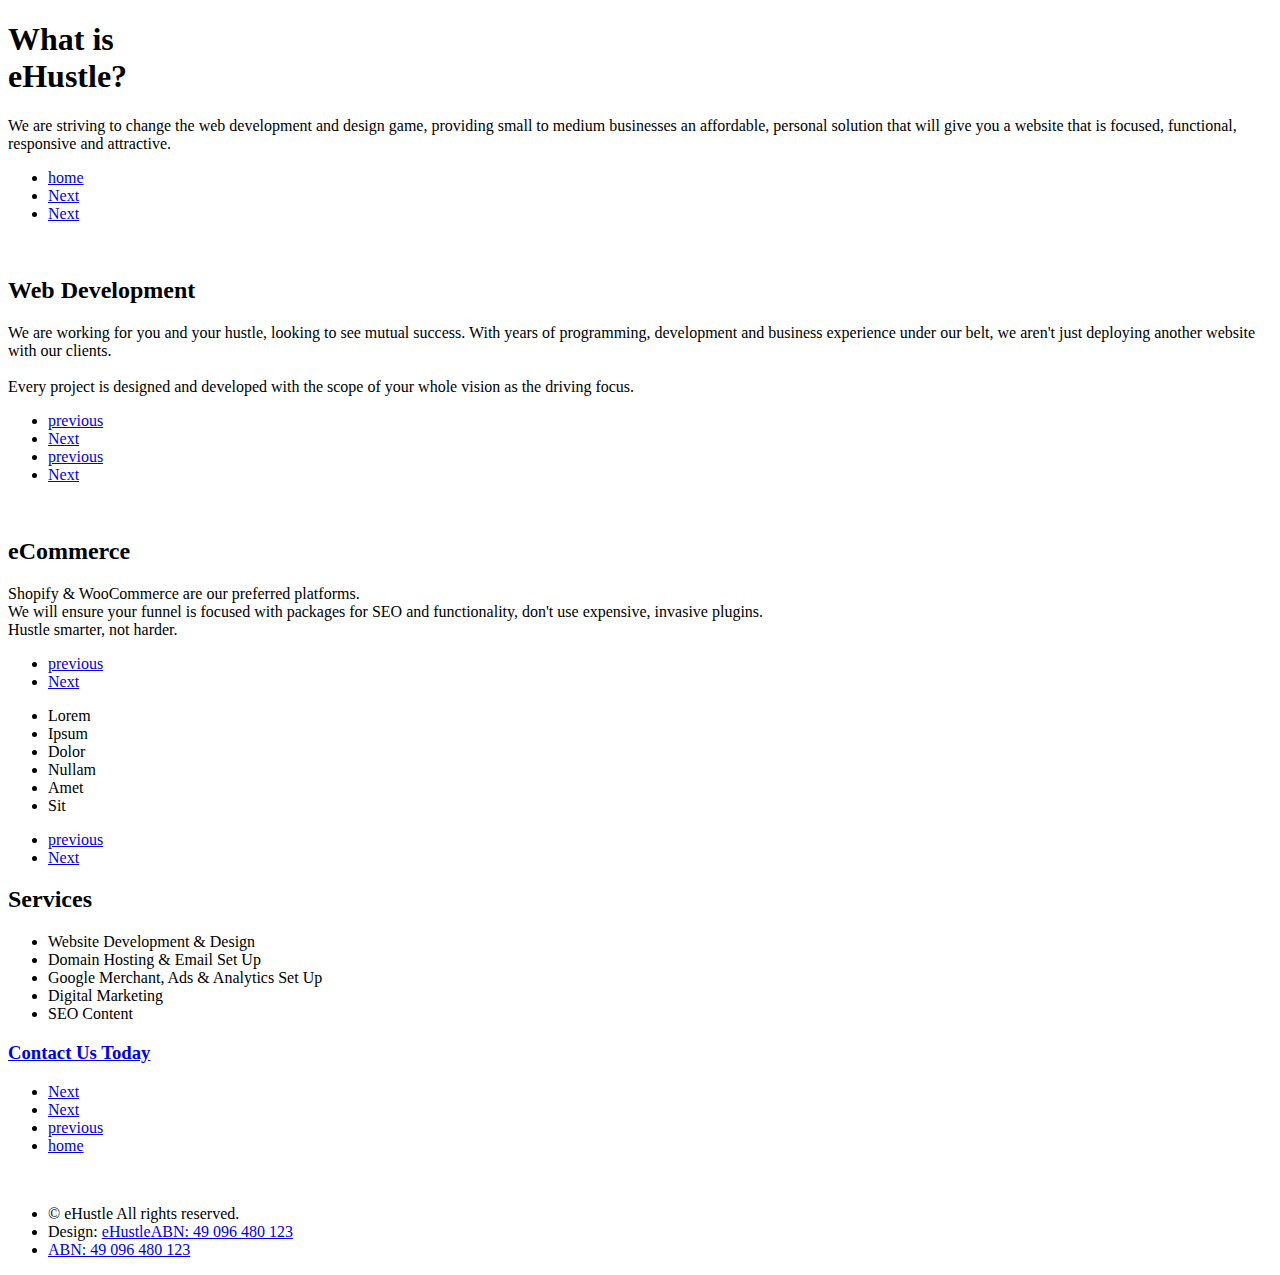
==== aboutus.html @ c2540ef1 "updatelinks" ====
<!DOCTYPE HTML>

<html>
	<head>
		<title>eHustle - About Us</title>
		<meta charset="utf-8" />
		<meta name="viewport" content="width=device-width, initial-scale=1, user-scalable=no" />
		<link rel="preload" href="assets/css/aboutuscss.css" />
		<noscript><link rel="stylesheet"  href="assets/css/noscript.css" /></noscript>
		
		
	</head>
	<body class="is-preload">

<div id="bg"></div>
		<!-- Page Wrapper -->
			<div id="page-wrapper">

				<!-- Wrapper -->
					<div id="wrapper">

						<!-- Panel (Banner) -->
							<section class="panel banner right" id="zero">
								<div class="content color0 span-3-75">
									<h1 class="major">What is<br />
									eHustle?</h1>
									<p class="ptxt">We are striving  to change the web development and design game, providing small to medium businesses
										an affordable, personal solution that will give you a website that is focused, functional, responsive and attractive.
								       	</p>
									<ul class="actions">
                                         <li><a href="index.html" class="button primary color1 circle icon solid fas fa-home">home</a></li>
										<li><a href="#first" class="button showonpc primary color1 circle icon solid fa-angle-right">Next</a></li>
										<li><a href="#first" class="button showonmob primary color1 circle icon solid fa-angle-down">Next</a></li>

									</ul>
								</div>
								<div class="image filtered span-1-75" data-position="25% 25%">
									<img class="showonpc" src="images/ehustle-logo.png" alt="" />
									<img class="showonmob" src="images/ehustle-logo-mob.png" alt="" />
								</div>
							</section>

						<!-- Panel (Spotlight) -->
							<section class="panel spotlight medium right" id="first">
								<div class="content span-7">
									<h2 class="major">Web Development</h2>
									<p class="ptxt">We are working for you and your hustle, looking to see mutual success.
									With years of programming, development and business experience under our belt, we aren't just
									deploying another website with our clients. <br>
									<br>Every project is designed and developed with the scope
									of your whole vision as the driving focus.  </p>                                        
                            <!-- Previous/Next -->
                             <ul class="actions">
                              	        <li><a href="#zero" class="button showonpc primary color1 circle icon solid fa-angle-left">previous</a></li>
										<li><a href="#second" class="button showonpc primary color1 circle icon solid fa-angle-right">Next</a></li>
										 <li><a href="#zero" class="button showonmob primary color1 circle icon solid fa-angle-up">previous</a></li>
										<li><a href="#second" class="button showonmob primary color1 circle icon solid fa-angle-down">Next</a></li>
									</ul>
									<!-- ################# -->
								</div>
								<div class="image filtered tinted" data-position="top left">
									<img src="images/webdev.jpg" alt="" />
								</div>
							</section>

						<!-- Panel -->
							<section class="panel color1" id="second">
								<div class="intro joined">
									<h2 class="major">eCommerce</h2>
									<p class="ptxt">Shopify & WooCommerce are our preferred platforms. <br>We will ensure your funnel is 
									focused with packages for SEO and functionality, don't use expensive, invasive plugins.<br>
								    Hustle smarter, not harder.</p>
									 <!-- Previous/Next -->
                             <ul class="actions">
                              	        <li><a href="#first" class="button showonpc primary color1 circle icon solid fa-angle-left">previous</a></li>
										<li><a href="#third" class="button showonpc primary color1 circle icon solid fa-angle-right">Next</a></li>
										
									</ul>
									<!-- ################# -->
								</div>
								<div class="inner">
									<ul class="grid-icons three connected">
										<li><span class="icon fa-gem"><span class="label">Lorem</span></span></li>
										<li><span class="icon solid fas fa-funnel-dollar"><span class="label">Ipsum</span></span></li>
										<li><span class="icon solid fa-cog"><span class="label">Dolor</span></span></li>
										<li><span class="icon solid fa-code"><span class="label">Nullam</span></span></li>
										<li><span class="icon solid fas fa-shopping-cart"><span class="label">Amet</span></span></li>
										<li><span class="icon solid fas fa-piggy-bank"><span class="label">Sit</span></span></li>
										
										
									</ul>

									<ul class="actions showonmob">
<li><a href="#first" class="button showonmob primary color1 circle icon solid fa-angle-up">previous</a></li>
										<li><a href="#third" class="button showonmob primary color1 circle icon solid fa-angle-down">Next</a></li>
									</ul>
								</div>
							</section>

						<!-- Panel -->
							<section class="panel" id="third">
								<div class="intro color2">
									<h2 class="major">Services</h2>
									<ul class="ptxt">
										<li>Website Development & Design </li>
										<li>Domain Hosting & Email Set Up</li>
										<li>Google Merchant, Ads & Analytics Set Up </li>
										<li>Digital Marketing</li>
										<li>SEO Content</li>
									</ul>
									<H3 class="contactus-about"><a href="contact.html"> Contact Us Today</a></H1>
									<!-- Previous/Next -->
                             <ul class="actions">
                              	       
										<li><a href="#second" class="button showonpc primary color1 circle icon solid fa-angle-left">Next</a></li>
										<li><a href="#second" class="button showonmob primary color1 circle icon solid fa-angle-up">Next</a></li>
										 <li><a href="#zero" class="button primary color1 circle icon solid fas fa-fast-backward">previous</a></li>
										<li><a href="index.html" class="button primary color1 circle icon solid fas fa-home">home</a></li>								

									</ul>

									<!-- ################# -->
								</div>
								<div class="gallery">
									<div class="group span-3">
										<a href="contact.html" class="image filtered span-3" data-position="bottom"><img src="images/googlelogo.png" alt="" /></a>
										<a href="images/ehustle-at-work.png" class="image filtered span-1-5" data-position="center"><img src="images/ehustle-at-work.png" alt="" /></a>
										<a href="images/ehustle-mobile.png" class="image filtered span-1-5" data-position="bottom"><img src="images/ehustle-mobile.png" alt="" /></a>

									</div>
								
								</div>
							</section>

						
					

						<!-- Copyright -->
							<ul class="copyright">
						<li>&copy; eHustle All rights reserved.</li><li>Design: <a href="www.ehustle.com.au">eHustle</a><a href="https://abr.business.gov.au/ABN/View?abn=49096480123" target="_blank">ABN: 49 096 480 123</a></li>
						<li><a href="https://abr.business.gov.au/ABN/View?abn=49096480123" target="_blank">ABN: 49 096 480 123</a></li>
					</ul>

			</div>

		<!-- Scripts -->
			<script src="assets/aboutjs/jquery.min.js"></script>
			<script src="assets/aboutjs/browser.min.js"></script>
			<script src="assets/aboutjs/breakpoints.min.js"></script>
			<script src="assets/aboutjs/main.js"></script>
			<script> $('<link>')
  .appendTo('head')
  .attr({
      type: 'text/css', 
      rel: 'stylesheet',
      href: 'assets/css/aboutuscss.css'
  }); 
</script>

	</body>
</html>
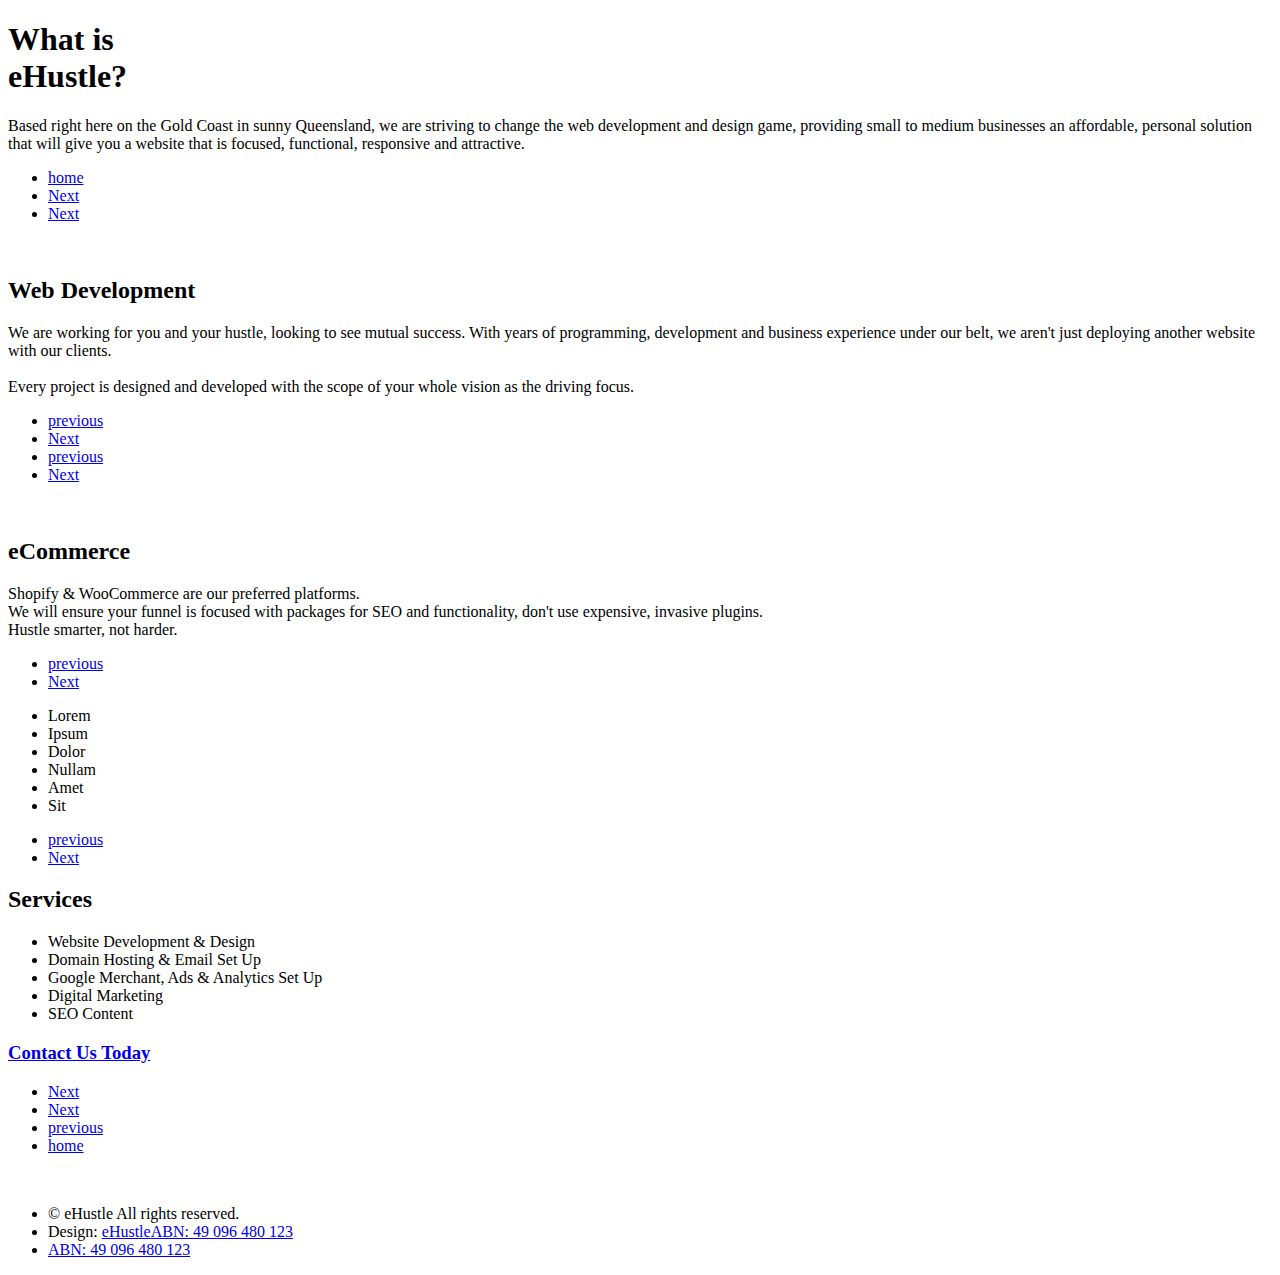
==== commit 94304f5c: "localadded" ====
--- a/aboutus.html
+++ b/aboutus.html
@@ -5,12 +5,12 @@
 		<title>eHustle - About Us</title>
 		<meta charset="utf-8" />
 		<meta name="viewport" content="width=device-width, initial-scale=1, user-scalable=no" />
-		<link rel="preload" href="assets/css/aboutuscss.css" />
+		<link rel="stylesheet" href="assets/css/aboutuscss.css" />
 		<noscript><link rel="stylesheet"  href="assets/css/noscript.css" /></noscript>
 		
 		
 	</head>
-	<body class="is-preload">
+	<body >
 
 <div id="bg"></div>
 		<!-- Page Wrapper -->
@@ -20,12 +20,12 @@
 					<div id="wrapper">
 
 						<!-- Panel (Banner) -->
-							<section class="panel banner right" id="zero">
+							<section class="panel banner right is-preload" id="zero">
 								<div class="content color0 span-3-75">
 									<h1 class="major">What is<br />
 									eHustle?</h1>
-									<p class="ptxt">We are striving  to change the web development and design game, providing small to medium businesses
-										an affordable, personal solution that will give you a website that is focused, functional, responsive and attractive.
+									<p class="ptxt">Based right here on the Gold Coast in sunny Queensland, we are striving  to change the web development and design game, providing small to medium businesses
+										an affordable, personal solution that will give you a website that is focused, functional, responsive and attractive.									
 								       	</p>
 									<ul class="actions">
                                          <li><a href="index.html" class="button primary color1 circle icon solid fas fa-home">home</a></li>
@@ -41,7 +41,7 @@
 							</section>
 
 						<!-- Panel (Spotlight) -->
-							<section class="panel spotlight medium right" id="first">
+							<section class="panel spotlight medium right is-preload" id="first">
 								<div class="content span-7">
 									<h2 class="major">Web Development</h2>
 									<p class="ptxt">We are working for you and your hustle, looking to see mutual success.
@@ -158,4 +158,4 @@
 </script>
 
 	</body>
-</html>+</html>
